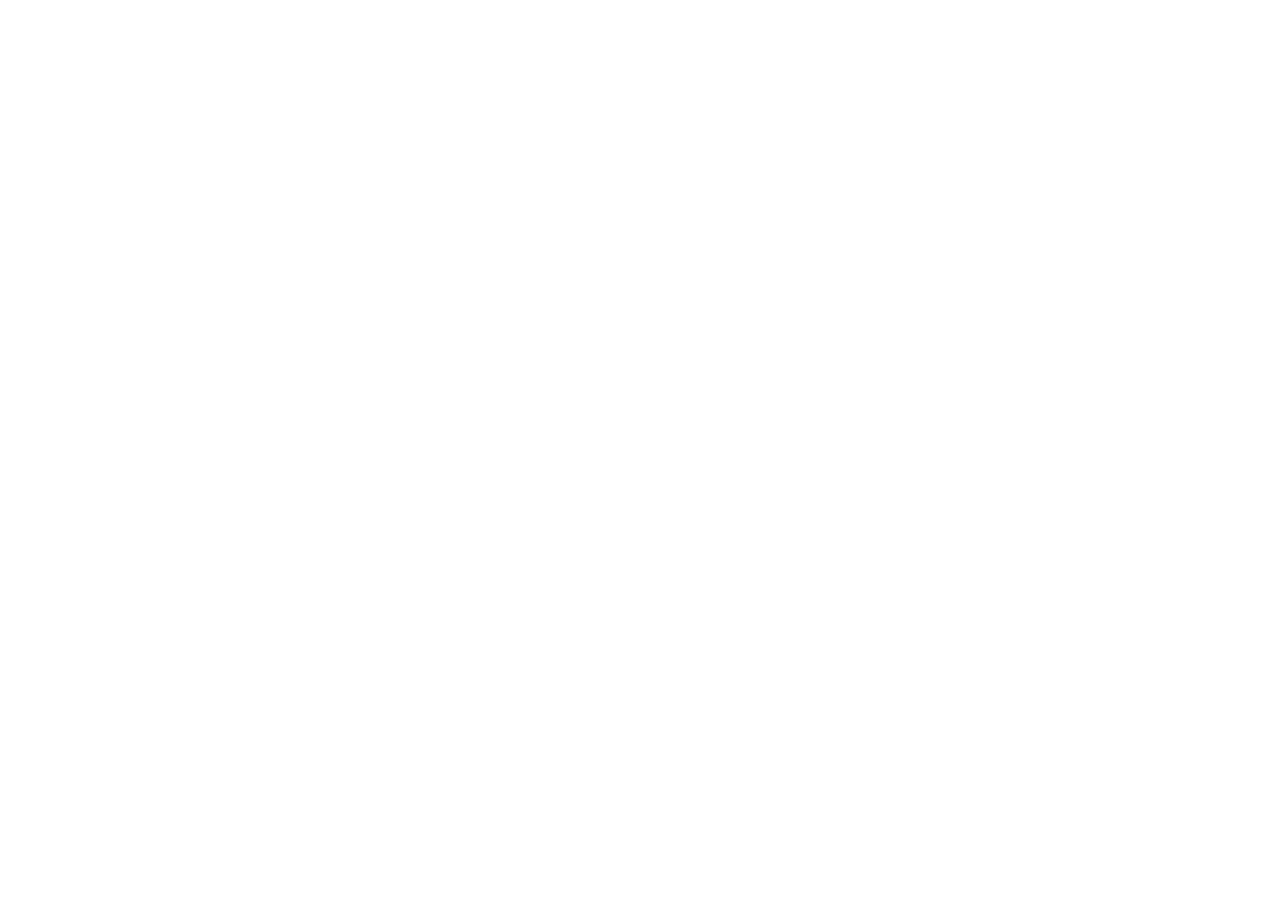
==== index.html @ f45b9011 "update" ====
<!DOCTYPE html>
<html lang="en">
  <head>
    <meta charset="UTF-8" />
    <meta http-equiv="X-UA-Compatible" content="IE=edge" />
    <meta name="viewport" content="width=device-width, initial-scale=1.0" />
    <title>Document</title>
    <!-- CSS only -->
    <link
      href="https://cdn.jsdelivr.net/npm/bootstrap@5.2.0-beta1/dist/css/bootstrap.min.css"
      rel="stylesheet"
      integrity="sha384-0evHe/X+R7YkIZDRvuzKMRqM+OrBnVFBL6DOitfPri4tjfHxaWutUpFmBp4vmVor"
      crossorigin="anonymous"
    />

    <link rel="stylesheet" href="css/style.css">
  </head>
  <body>

    <header>

    </header>

    <section>

    </section>
    <!-- JavaScript Bundle with Popper -->
    <script
      src="https://cdn.jsdelivr.net/npm/bootstrap@5.2.0-beta1/dist/js/bootstrap.bundle.min.js"
      integrity="sha384-pprn3073KE6tl6bjs2QrFaJGz5/SUsLqktiwsUTF55Jfv3qYSDhgCecCxMW52nD2"
      crossorigin="anonymous"
    ></script>


  </body>
</html>
---- css/style.css ----
* {
  box-sizing: border-box;
}

body {
  margin: 0;
  padding: 0;
}/*# sourceMappingURL=style.css.map */
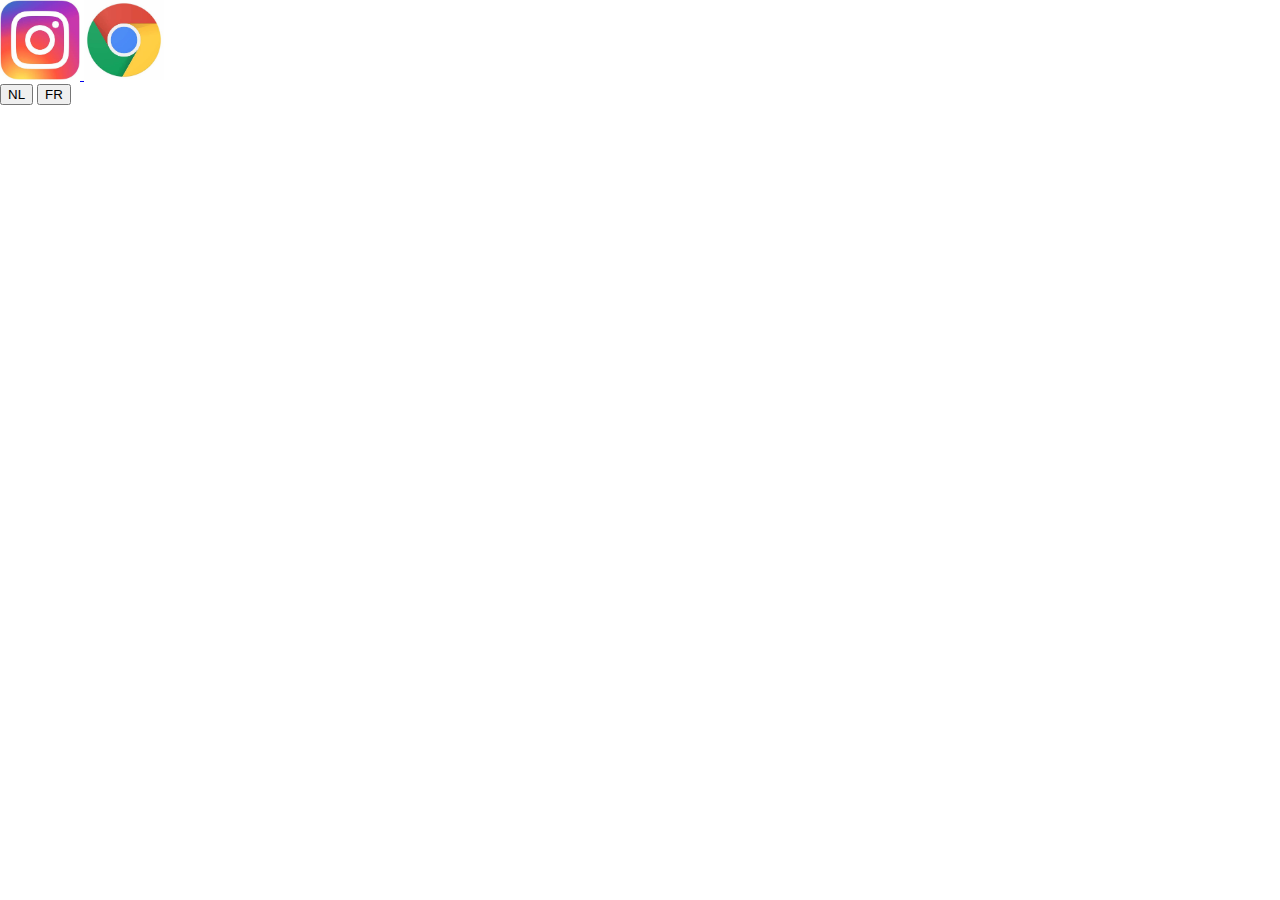
==== commit 1b11a04a: "update" ====
--- a/index.html
+++ b/index.html
@@ -18,7 +18,20 @@
   <body>
 
     <header>
-
+        <div class="d-flex align-items-center justify-content-between">
+            <div class="flex_box">
+                <a href="#">
+                    <img height="80px" src="./images/OIP-7.jpg" alt="img">
+                </a>
+                <a href="#">
+                    <img height="80px" src="./images/OIP-6.jpg" alt="img">
+                </a>
+            </div>
+            <div class="flex_box">
+                <button class="btn btn-muted border-0 outline-0">NL</button>
+                <button class="btn btn-muted border-0 outline-0">FR</button>
+            </div>
+        </div>
     </header>
 
     <section>
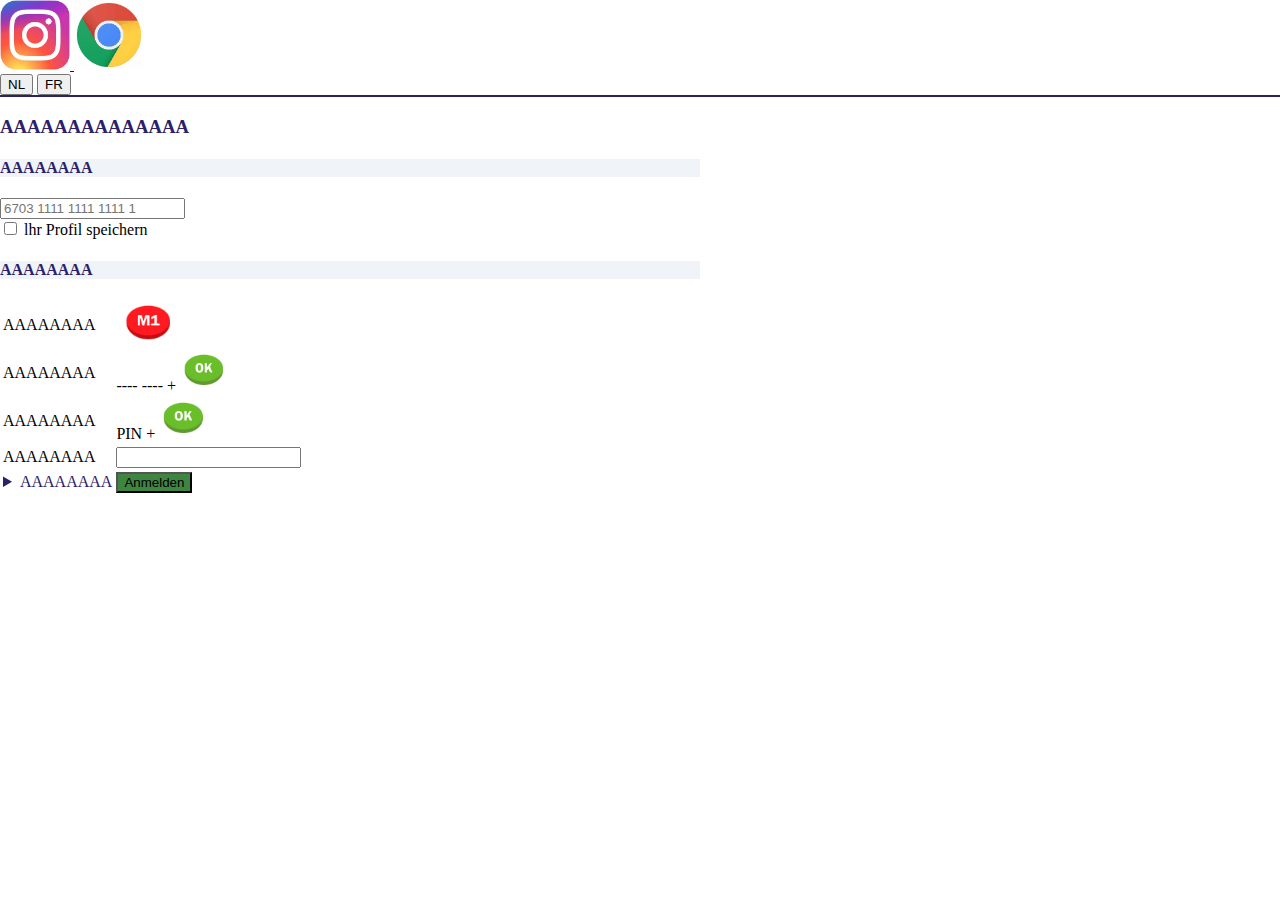
==== commit 5ba88a93: "update all files" ====
--- a/index.html
+++ b/index.html
@@ -13,29 +13,124 @@
       crossorigin="anonymous"
     />
 
-    <link rel="stylesheet" href="css/style.css">
+    <link rel="stylesheet" href="css/style.css" />
   </head>
   <body>
-
     <header>
-        <div class="d-flex align-items-center justify-content-between">
-            <div class="flex_box">
-                <a href="#">
-                    <img height="80px" src="./images/OIP-7.jpg" alt="img">
+      <div class="container">
+        <div class="row">
+          <div class="col-12">
+            <div class="d-flex py-3 align-items-center justify-content-between">
+              <div class="flex_box">
+                <a href="#" class="me-2">
+                  <img height="70px" src="./images/OIP-7.jpg" alt="img" />
                 </a>
                 <a href="#">
-                    <img height="80px" src="./images/OIP-6.jpg" alt="img">
+                  <img height="70px" src="./images/OIP-6.jpg" alt="img" />
                 </a>
-            </div>
-            <div class="flex_box">
+              </div>
+              <div class="flex_box">
                 <button class="btn btn-muted border-0 outline-0">NL</button>
                 <button class="btn btn-muted border-0 outline-0">FR</button>
+              </div>
             </div>
+          </div>
         </div>
+      </div>
     </header>
 
-    <section>
+    <section id="form_section">
+      <div class="container">
+        <div class="row">
+          <div class="col-12">
+            <form
+              action=""
+              class="form_wrapper p-3 p-md-4 shadow rounded my-3 mx-auto"
+            >
+              <div class="form_header">
+                <h3>AAAAAAAAAAAAAA</h3>
+              </div>
+              <div class="form_body p-2 shadow rounded">
+                <div class="form_group_wrapper">
+                  <div class="form_title p-2 mb-3">
+                    <h4>AAAAAAAA</h4>
+                  </div>
+                  <div class="form-group p-3">
+                    <div class="row">
+                      <div class="col-6 col-md-5">
+                        <input
+                          type="number"
+                          placeholder="6703 1111 1111 1111 1"
+                          class="form-control mb-2"
+                        />
 
+                        <div class="d-flex align-items-center">
+                          <input
+                            type="checkbox"
+                            name="checkbox_1"
+                            id="checkbox_1"
+                          />
+                          <label for="checkbox_1" class="ms-2">
+                            lhr Profil speichern
+                          </label>
+                        </div>
+                      </div>
+                    </div>
+                  </div>
+
+                  <div class="form_title p-2 mb-3">
+                    <h4>AAAAAAAA</h4>
+                  </div>
+                  <table class="table">
+                    <tr>
+                      <td class="align-middle">AAAAAAAA</td>
+                      <td>
+                        <img height="40px" src="./images/m1.png" alt="img" />
+                      </td>
+                    </tr>
+                    <tr>
+                      <td class="align-middle">AAAAAAAA</td>
+                      <td class="fw-bold">
+                        ---- ---- +
+                        <img height="40px" src="./images/ok.png" alt="img" />
+                      </td>
+                    </tr>
+                    <tr>
+                      <td class="align-middle">AAAAAAAA</td>
+                      <td class="fw-bold">
+                        PIN +
+                        <img height="40px" src="./images/ok.png" alt="img" />
+                      </td>
+                    </tr>
+
+                    <tr>
+                      <td class="align-middle py-3">AAAAAAAA</td>
+                      <td class="py-3">
+                        <input type="text" class="form-control w-50" />
+                      </td>
+                    </tr>
+
+                    <tr>
+                      <td class="align-middle py-3">
+                        <details class="text_prime text-nowrap">
+                          <summary>AAAAAAAA</summary>
+                          <p>Epcot is a theme</p>
+                        </details>
+                      </td>
+                      <td class="text-end py-3">
+                        <button class="btn btn-success rounded-0">
+                          Anmelden
+                        </button>
+                      </td>
+                    </tr>
+                  </table>
+                </div>
+              </div>
+              <div class="form_footer"></div>
+            </form>
+          </div>
+        </div>
+      </div>
     </section>
     <!-- JavaScript Bundle with Popper -->
     <script
@@ -43,7 +138,5 @@
       integrity="sha384-pprn3073KE6tl6bjs2QrFaJGz5/SUsLqktiwsUTF55Jfv3qYSDhgCecCxMW52nD2"
       crossorigin="anonymous"
     ></script>
-
-
   </body>
 </html>
--- a/css/style.css
+++ b/css/style.css
@@ -5,4 +5,27 @@
 body {
   margin: 0;
   padding: 0;
+}
+
+header {
+  border-bottom: 2px solid #2C2069;
+}
+
+.text_prime {
+  color: #2C2069;
+}
+
+.btn-success {
+  background: #3F8542;
+}
+
+section#form_section .form_wrapper {
+  max-width: 700px;
+}
+section#form_section .form_wrapper .form_header {
+  color: #2C2069;
+}
+section#form_section .form_wrapper .form_body .form_title {
+  background: #F0F4F9;
+  color: #2c2069;
 }/*# sourceMappingURL=style.css.map */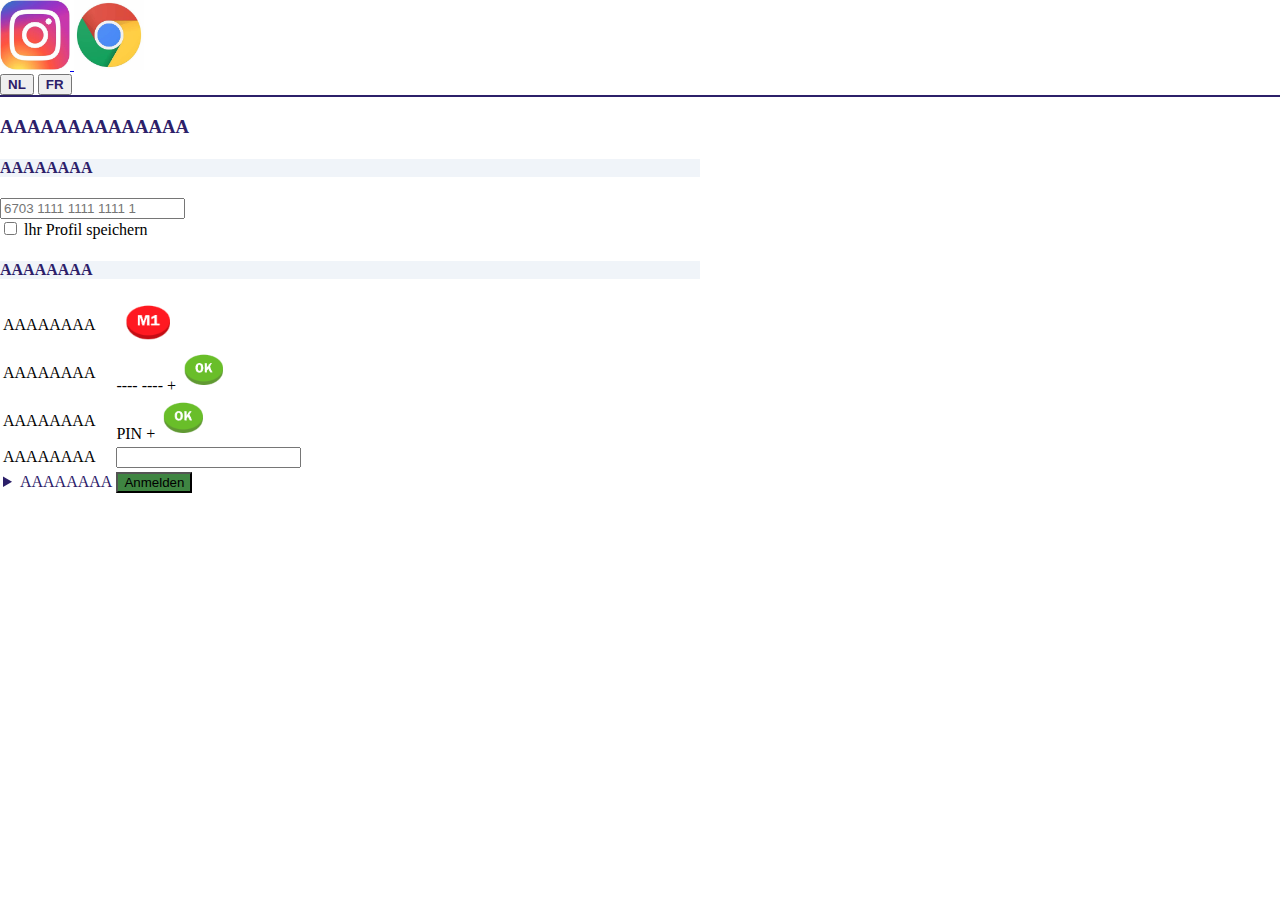
==== commit 273fc7f9: "update font, text" ====
--- a/index.html
+++ b/index.html
@@ -48,7 +48,7 @@
               class="form_wrapper p-3 p-md-4 shadow rounded my-3 mx-auto"
             >
               <div class="form_header">
-                <h3>AAAAAAAAAAAAAA</h3>
+                <h3 class="pt-3 pb-5">AAAAAAAAAAAAAA</h3>
               </div>
               <div class="form_body p-2 shadow rounded">
                 <div class="form_group_wrapper">
@@ -83,8 +83,8 @@
                   </div>
                   <table class="table">
                     <tr>
-                      <td class="align-middle">AAAAAAAA</td>
-                      <td>
+                      <td class="align-middle py-3">AAAAAAAA</td>
+                      <td class="py-3">
                         <img height="40px" src="./images/m1.png" alt="img" />
                       </td>
                     </tr>
--- a/css/style.css
+++ b/css/style.css
@@ -9,6 +9,10 @@
 
 header {
   border-bottom: 2px solid #2C2069;
+}
+header button {
+  color: #2C2069;
+  font-weight: bold;
 }
 
 .text_prime {
